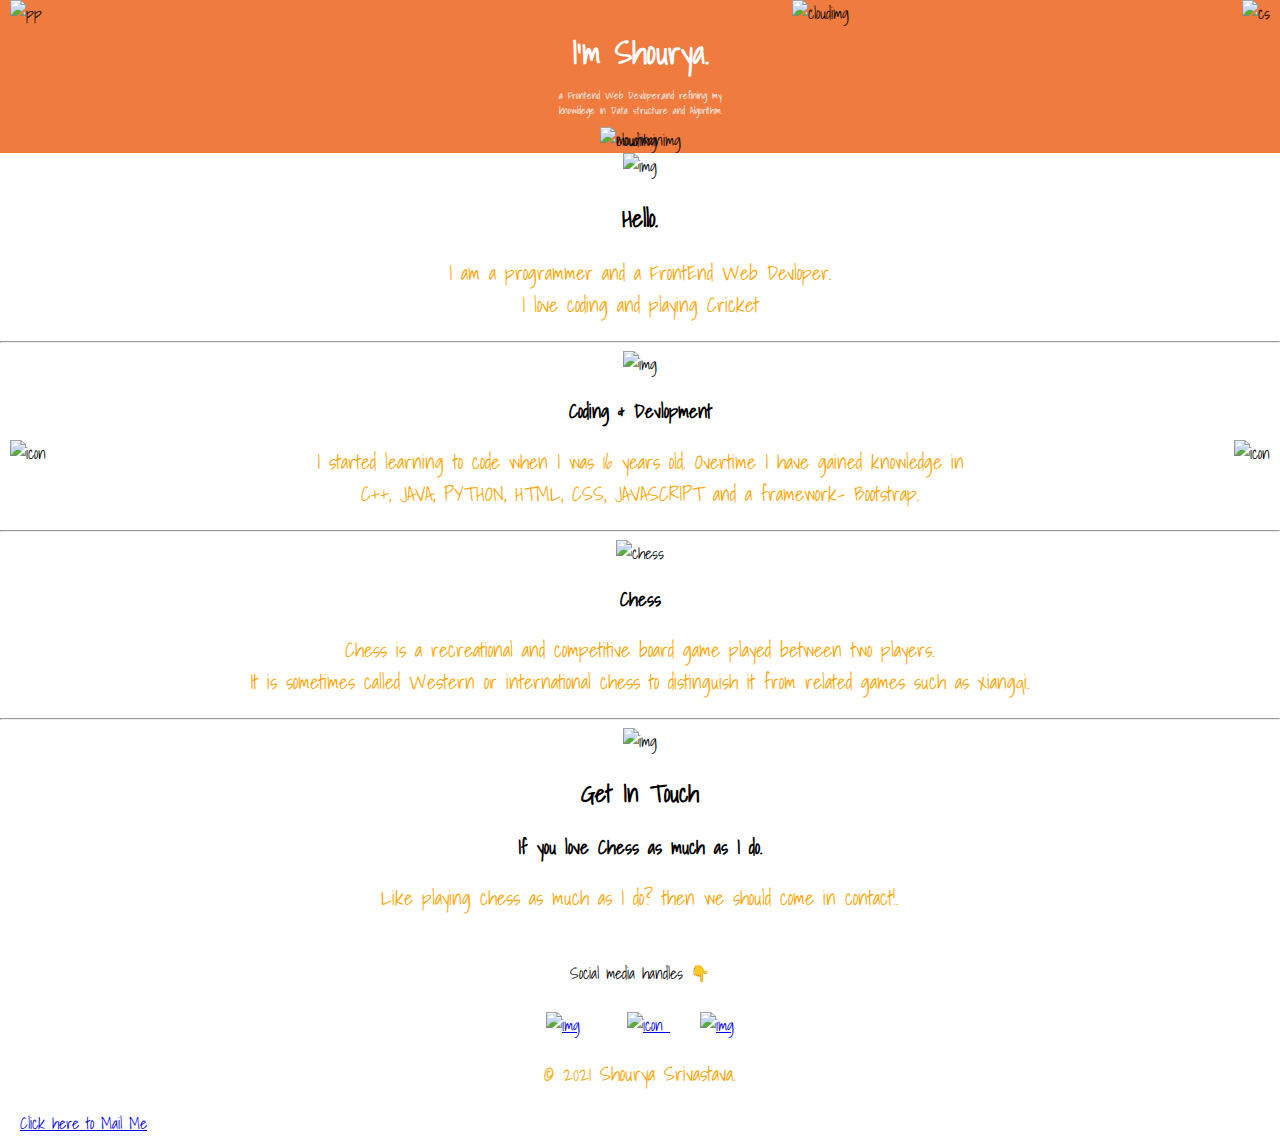
==== index.html @ 0d3aed17 "Update index.html" ====
<!DOCTYPE html>
<html lang="en" dir="ltr">
  <head>
    <meta charset="utf-8">
    <title>Shourya Personal Site</title>
    <link rel="stylesheet" href="styles.css">
    <link rel="icon" href="favicon.ico">
      <link rel="preconnect" href="https://fonts.gstatic.com">
<link href="https://fonts.googleapis.com/css2?family=Shadows+Into+Light&display=swap" rel="stylesheet">
  </head>
  <body>

<div class="top">

<img src="cloud.png" class="topcloud" alt="cloudimg">
<img src="css.png" class="cs" alt="cs">
<img src="pp.png" class="pp" alt="pp">

        <h1>I'm Shourya.</h1>
        <p id="ap">a Frontend Web Devloper,and refining my <br>knowldege  in Data structure and Algorithm.</p>
        <img src="desktop.png" class="comp1" alt="icon">
        <img src="desktop.png" class="comp2" alt="icon">
        <img src="cloud.png" class="bottomcloud" alt="cloudimg">
        <img src="mountain.png" alt="mountainimg">

</div>
<div class="middle-container">
  <div class="profile">
    <img src="shourya.png" id="img1" alt="img">
    <h2>Hello.</h2>
    <p>I am a programmer and a FrontEnd Web Devloper. <br>
      I love coding and playing Cricket</p>
  </div>
  <hr>
  <div class="skills">

    <div class="skill-row">
      <img class="tools" src="tools.png" alt="img">
      <h3>Coding & Devlopment</h3>
      <p>I started learning to code when I was 16 years old. Overtime I have gained knowledge in <br> C++, JAVA, PYTHON, HTML, CSS, JAVASCRIPT and
      a framework- Bootstrap.</p>
    </div>
    <hr>
    <div class="skill-row">
      <img class="chess" src="chess.png" alt="chess">
      <h3>Chess</h3>
      <p>Chess is a recreational and competitive board game played between two players.<br>
         It is sometimes called Western or international chess to distinguish it from related games such as xiangqi.</p>
    </div>
  </div>
  <hr>
  <div class="contact-me">
    <img src="conversation.png" alt="img" class="touch">
    <h2>Get In Touch</h2>
    <h3>If you love Chess as much as I do.</h3>
    <p>Like playing chess as much as I do? then we should come in contact!.</p><br>
    Social media handles 👇
  </div>
</div>
<br>


<div class="bottom-container">
  <a class="footer-link" href="https://www.linkedin.com/in/shourya-srivastava-6a965720a/"  target="_main"><img class="linkedin" src="linkedin.png" alt="img"></a>
  <a class="footer-link" href="https://www.instagram.com/shourya_srivastava_/"  target="_main"><img src="instagram.png" alt="icon" id="i3">
  </a>
  <a class="footer-link" href="https://www.youtube.com/channel/UC6YHkzvA7Wzrhn3fS330_Mw" target="_main"><img class="youtube" src="youtube.png" alt="img"></a>
  <p>© 2021 Shourya Srivastava.</p>

<a class="btn" href="mailto:shourya70073@email.com">Click here to Mail Me</a>


</div>




  </body>
</html>
---- styles.css ----
.top{
  background-color: #f07b3f;
  text-align: center;
   


}
h1{
  color:white;
  margin-top: 0;
  margin-bottom: 0;
}

body{
  margin: 0;
  font-family: 'Shadows Into Light', cursive;
  text-align: center;
}
#ap{
  color:white;
  font-size: 9.5px;

}
#img1{
  height:180px;

}
p{
  color:orange;
  font-size: 20px;
   font-family: 'Shadows Into Light', cursive;
}
.middle{
  text-align: center;
}
.chess{
  height: 180px;
}

h2{

}
.bottom{

}
.bottomcloud{
  position: absolute;
}
#i3{
  height: 40px;
}
.topcloud{
position: relative;
left:180px;
}
.tools{
  height:180px;
}
.linkedin{
  height:30px;
  margin-right: 40px;
}
.youtube{
  margin-left: 30px;
  height: 40px;
}
.btn{
  position: absolute;
  left:20px;
}
.cs{
  height: 220px;
  position: absolute;
  right: 10px;
}
.pp{
  height: 220px;
  position: absolute;
  left: 10px;
}
.comp1{
  height: 50px;
  position: absolute;
  left:10px;
  top:440px;
}
.comp2{
  height: 50px;
  position: absolute;
  right: 10px;
    top:440px;

}
.touch{
  height: 180px;
}
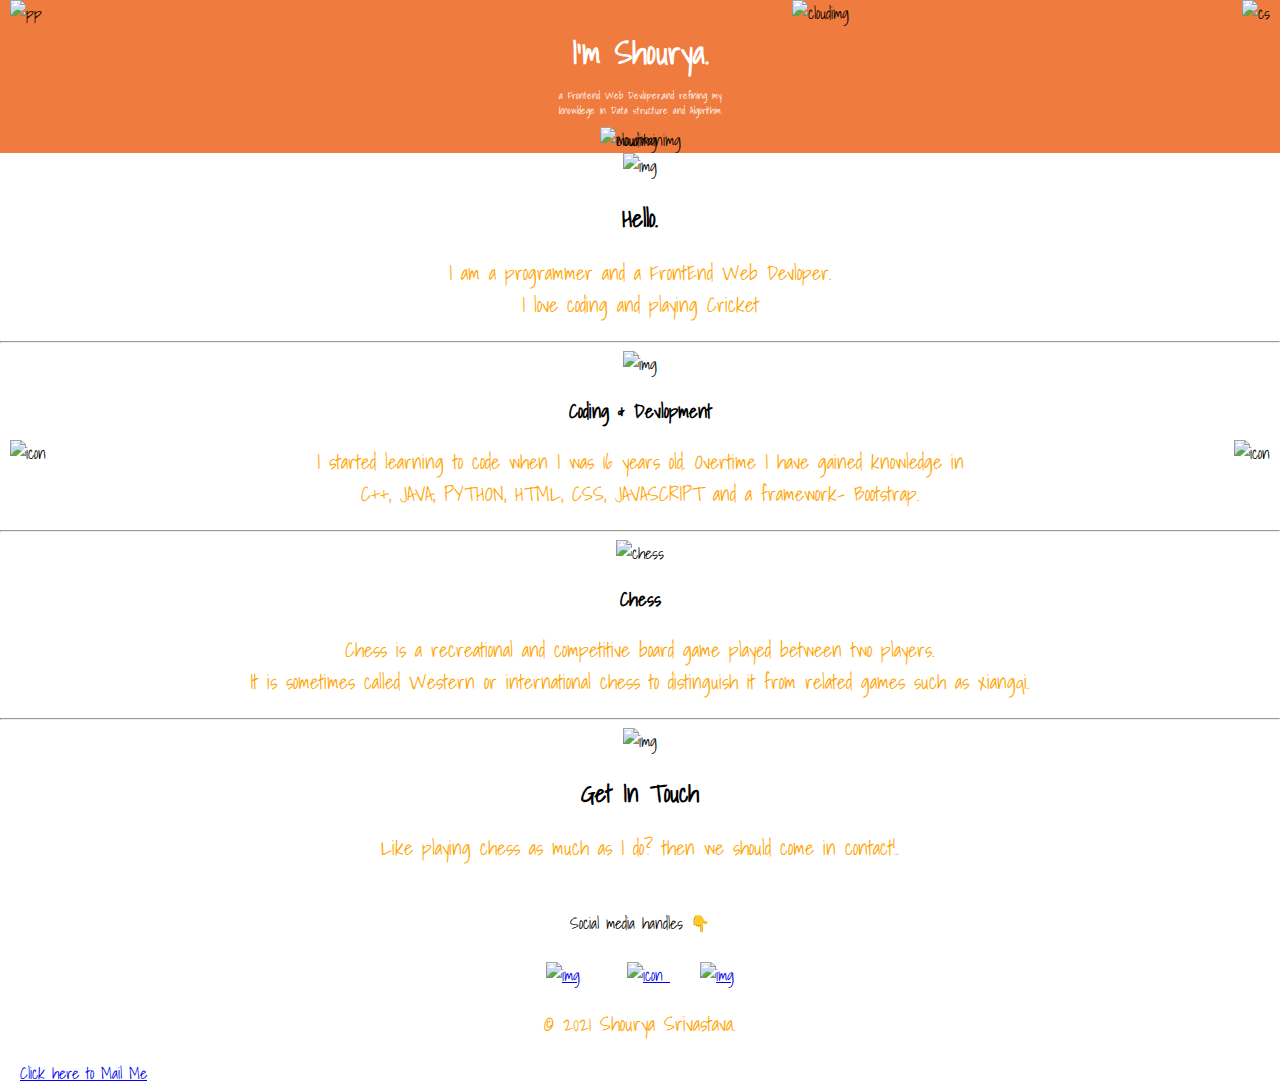
==== commit edc34a15: "Update index.html" ====
--- a/index.html
+++ b/index.html
@@ -52,7 +52,7 @@
   <div class="contact-me">
     <img src="conversation.png" alt="img" class="touch">
     <h2>Get In Touch</h2>
-    <h3>If you love Chess as much as I do.</h3>
+    
     <p>Like playing chess as much as I do? then we should come in contact!.</p><br>
     Social media handles 👇
   </div>
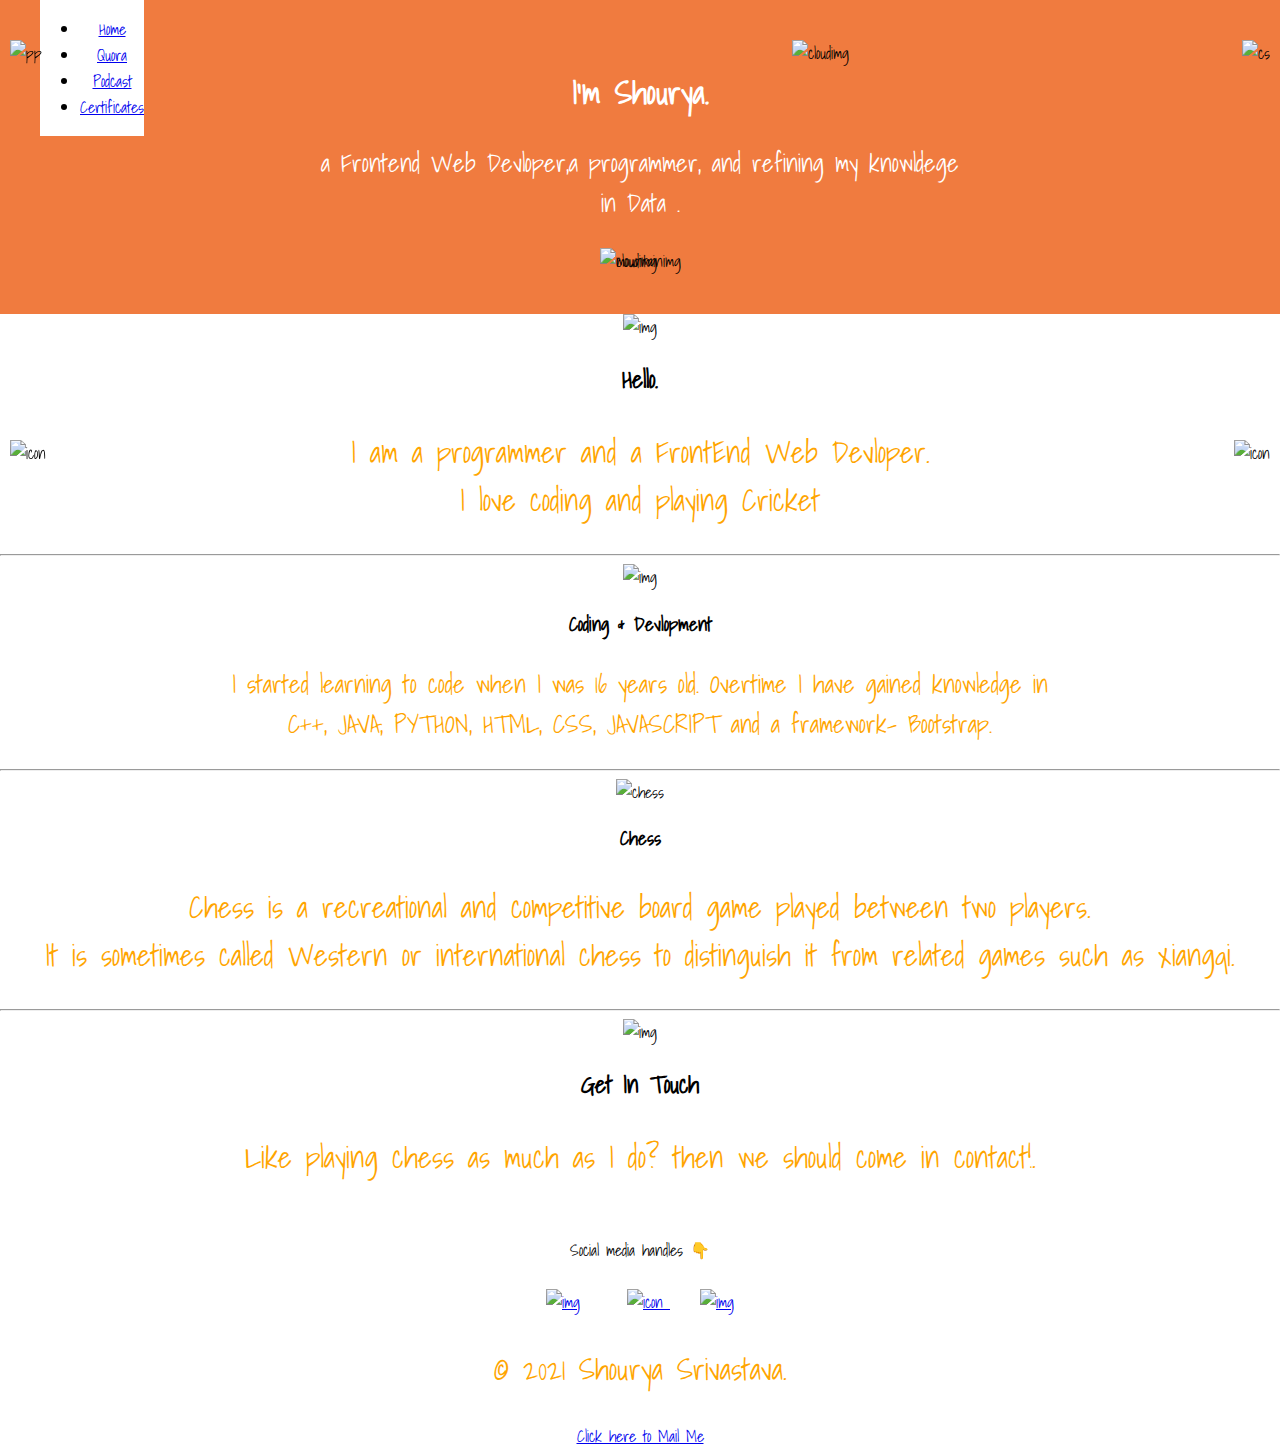
==== commit affe2594: "Update index.html" ====
--- a/index.html
+++ b/index.html
@@ -7,17 +7,40 @@
     <link rel="icon" href="favicon.ico">
       <link rel="preconnect" href="https://fonts.gstatic.com">
 <link href="https://fonts.googleapis.com/css2?family=Shadows+Into+Light&display=swap" rel="stylesheet">
+    <link href="https://cdn.jsdelivr.net/npm/bootstrap@5.0.1/dist/css/bootstrap.min.css" rel="stylesheet" integrity="sha384-+0n0xVW2eSR5OomGNYDnhzAbDsOXxcvSN1TPprVMTNDbiYZCxYbOOl7+AMvyTG2x" crossorigin="anonymous">
   </head>
   <body>
 
 <div class="top">
+  <div class="navo">
+    <div class="navbaar">
+      <ul class="nav justify-content-end ">
+      <li class="nav-item">
+        <a class="nav-link active" aria-current="page" href="https://shourya70073.github.io/shourya-site/">Home</a>
+      </li>
+      <li class="nav-item">
+        <a class="nav-link" target"_blank" href="https://www.quora.com/profile/Shourya-Srivastava-10">Quora</a>
+      </li>
+      <li class="nav-item">
+        <a class="nav-link" target"_main" href="comingsoon.jpg">Podcast</a>
+      </li>
+      <li class="nav-item">
+          <a class="nav-link" target"_main" href="https://udemy-certificate.s3.amazonaws.com/image/UC-165aa456-e516-452b-8948-eb08e9061ab8.jpg?v=1622574108000">Certificates</a>
+        </li>
+    </ul>
+
+    </div>
+
+  </div>
+  
+
 
 <img src="cloud.png" class="topcloud" alt="cloudimg">
 <img src="css.png" class="cs" alt="cs">
 <img src="pp.png" class="pp" alt="pp">
 
         <h1>I'm Shourya.</h1>
-        <p id="ap">a Frontend Web Devloper,and refining my <br>knowldege  in Data structure and Algorithm.</p>
+        <p id="ap">a Frontend Web Devloper,a programmer, and refining my knowldege <br> in Data .</p>
         <img src="desktop.png" class="comp1" alt="icon">
         <img src="desktop.png" class="comp2" alt="icon">
         <img src="cloud.png" class="bottomcloud" alt="cloudimg">
@@ -37,7 +60,7 @@
     <div class="skill-row">
       <img class="tools" src="tools.png" alt="img">
       <h3>Coding & Devlopment</h3>
-      <p>I started learning to code when I was 16 years old. Overtime I have gained knowledge in <br> C++, JAVA, PYTHON, HTML, CSS, JAVASCRIPT and
+      <p class="change">I started learning to code when I was 16 years old. Overtime I have gained knowledge in <br> C++, JAVA, PYTHON, HTML, CSS, JAVASCRIPT and
       a framework- Bootstrap.</p>
     </div>
     <hr>
@@ -67,7 +90,7 @@
   <a class="footer-link" href="https://www.youtube.com/channel/UC6YHkzvA7Wzrhn3fS330_Mw" target="_main"><img class="youtube" src="youtube.png" alt="img"></a>
   <p>© 2021 Shourya Srivastava.</p>
 
-<a class="btn" href="mailto:shourya70073@email.com">Click here to Mail Me</a>
+<a  href="mailto:shourya70073@email.com">Click here to Mail Me</a>
 
 
 </div>
--- a/styles.css
+++ b/styles.css
@@ -1,7 +1,8 @@
 .top{
   background-color: #f07b3f;
   text-align: center;
-   
+  padding: 40px;
+
 
 
 }
@@ -9,16 +10,18 @@
   color:white;
   margin-top: 0;
   margin-bottom: 0;
+  font-family: 'Shadows Into Light', cursive;
 }
 
 body{
   margin: 0;
   font-family: 'Shadows Into Light', cursive;
   text-align: center;
+  
 }
 #ap{
   color:white;
-  font-size: 9.5px;
+  font-size: 25px;
 
 }
 #img1{
@@ -27,8 +30,8 @@
 }
 p{
   color:orange;
-  font-size: 20px;
-   font-family: 'Shadows Into Light', cursive;
+  font-size: 30px;
+  font-family: 'Shadows Into Light', cursive;
 }
 .middle{
   text-align: center;
@@ -38,6 +41,7 @@
 }
 
 h2{
+  font-family: 'Shadows Into Light', cursive;
 
 }
 .bottom{
@@ -94,3 +98,21 @@
 .touch{
   height: 180px;
 }
+h3{
+  font-family: 'Shadows Into Light', cursive;
+}
+.change{
+  font-size:25px;
+}
+.navbaar{
+   background-color:white;
+   position:relative;
+   bottom:40px;
+   margin:0;
+   display:inline-block;
+   
+}
+.navo{
+position:fixed;
+}
+
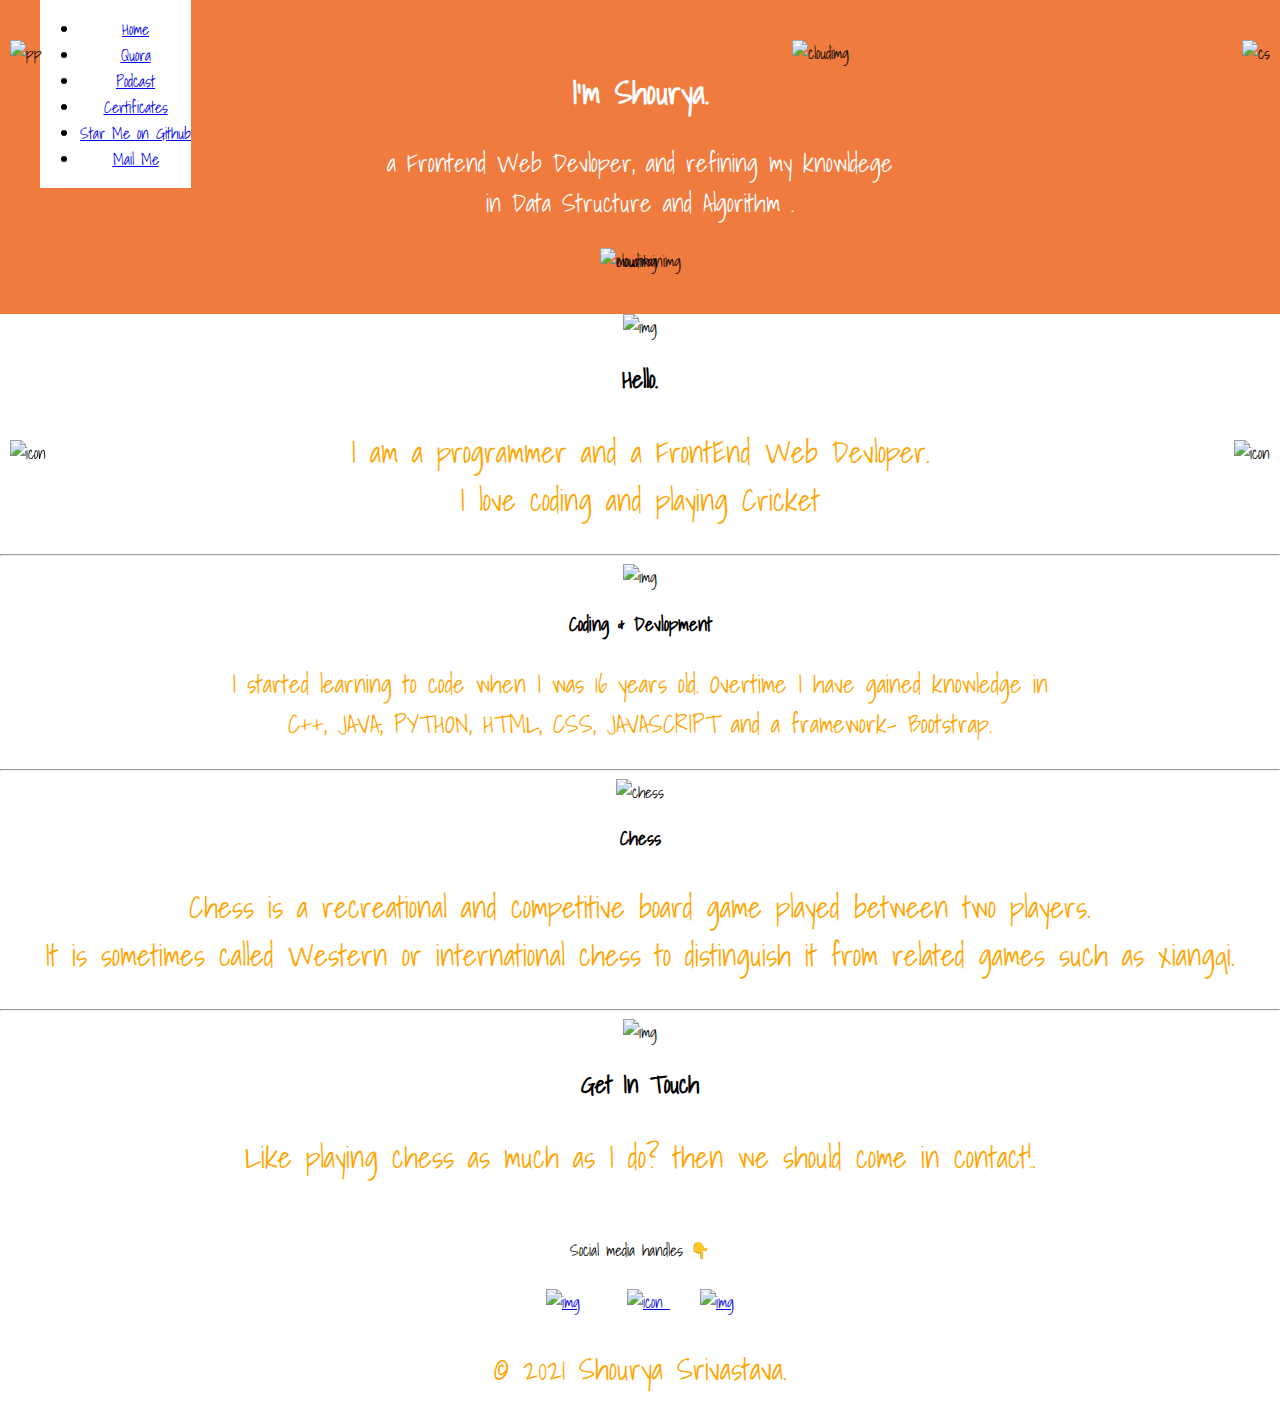
==== commit f7ddf7e6: "Update index.html" ====
--- a/index.html
+++ b/index.html
@@ -19,13 +19,19 @@
         <a class="nav-link active" aria-current="page" href="https://shourya70073.github.io/shourya-site/">Home</a>
       </li>
       <li class="nav-item">
-        <a class="nav-link" target"_blank" href="https://www.quora.com/profile/Shourya-Srivastava-10">Quora</a>
+        <a class="nav-link" target="_blank" href="https://www.quora.com/profile/Shourya-Srivastava-10">Quora</a>
       </li>
       <li class="nav-item">
-        <a class="nav-link" target"_main" href="comingsoon.jpg">Podcast</a>
+        <a class="nav-link" target="_main" href="comingsoon.jpg">Podcast</a>
       </li>
       <li class="nav-item">
-          <a class="nav-link" target"_main" href="https://udemy-certificate.s3.amazonaws.com/image/UC-165aa456-e516-452b-8948-eb08e9061ab8.jpg?v=1622574108000">Certificates</a>
+          <a class="nav-link" target="_main" href="https://udemy-certificate.s3.amazonaws.com/image/UC-165aa456-e516-452b-8948-eb08e9061ab8.jpg?v=1622574108000">Certificates</a>
+        </li>
+         <li class="nav-item">
+          <a class="nav-link" target="_main" href="https://github.com/Shourya70073?tab=repositories">Star Me on Github</a>
+        </li>
+         <li class="nav-item">
+          <a class="nav-link" target="_main" href="mailto:shourya70073@email.com">Mail Me</a>
         </li>
     </ul>
 
@@ -40,7 +46,7 @@
 <img src="pp.png" class="pp" alt="pp">
 
         <h1>I'm Shourya.</h1>
-        <p id="ap">a Frontend Web Devloper,a programmer, and refining my knowldege <br> in Data .</p>
+        <p id="ap">a Frontend Web Devloper, and refining my knowldege <br> in Data Structure and Algorithm .</p>
         <img src="desktop.png" class="comp1" alt="icon">
         <img src="desktop.png" class="comp2" alt="icon">
         <img src="cloud.png" class="bottomcloud" alt="cloudimg">
@@ -90,7 +96,6 @@
   <a class="footer-link" href="https://www.youtube.com/channel/UC6YHkzvA7Wzrhn3fS330_Mw" target="_main"><img class="youtube" src="youtube.png" alt="img"></a>
   <p>© 2021 Shourya Srivastava.</p>
 
-<a  href="mailto:shourya70073@email.com">Click here to Mail Me</a>
 
 
 </div>
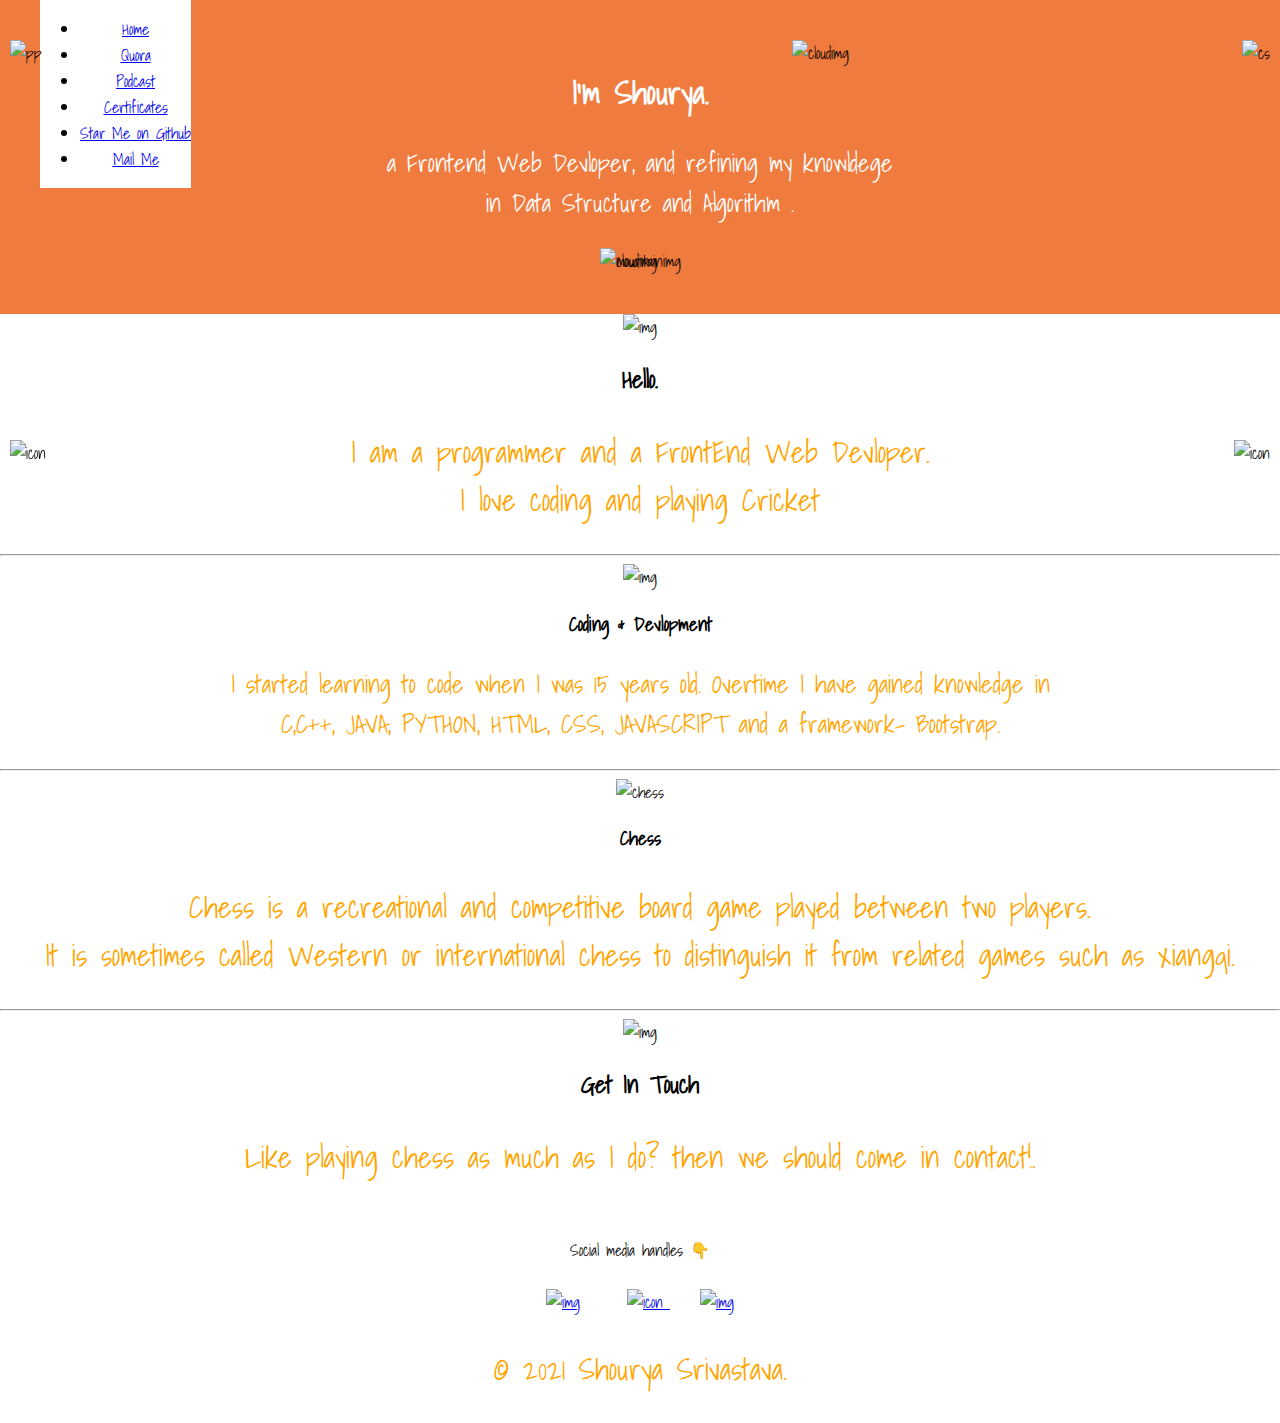
==== commit 5b6e5f3b: "Update index.html" ====
--- a/index.html
+++ b/index.html
@@ -22,7 +22,7 @@
         <a class="nav-link" target="_blank" href="https://www.quora.com/profile/Shourya-Srivastava-10">Quora</a>
       </li>
       <li class="nav-item">
-        <a class="nav-link" target="_main" href="comingsoon.jpg">Podcast</a>
+        <a class="nav-link" target="_main" href="podcast.html">Podcast</a>
       </li>
       <li class="nav-item">
           <a class="nav-link" target="_main" href="https://udemy-certificate.s3.amazonaws.com/image/UC-165aa456-e516-452b-8948-eb08e9061ab8.jpg?v=1622574108000">Certificates</a>
@@ -66,7 +66,7 @@
     <div class="skill-row">
       <img class="tools" src="tools.png" alt="img">
       <h3>Coding & Devlopment</h3>
-      <p class="change">I started learning to code when I was 16 years old. Overtime I have gained knowledge in <br> C++, JAVA, PYTHON, HTML, CSS, JAVASCRIPT and
+      <p class="change">I started learning to code when I was 15 years old. Overtime I have gained knowledge in <br> C,C++, JAVA, PYTHON, HTML, CSS, JAVASCRIPT and
       a framework- Bootstrap.</p>
     </div>
     <hr>
